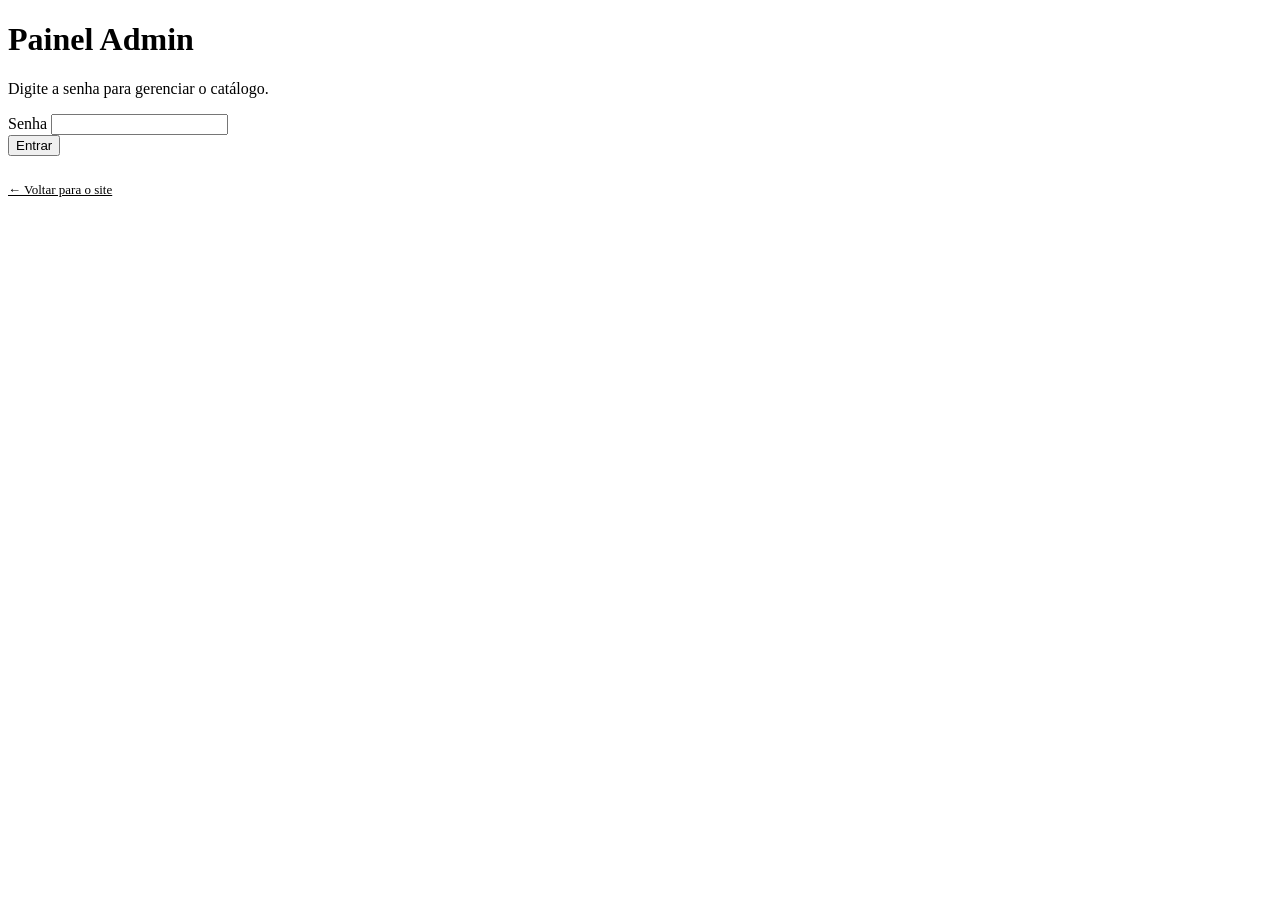
==== admin.html @ da9fc93c "Create admin.html" ====
<!DOCTYPE html>
<html lang="pt-BR">
<head>
<meta charset="UTF-8" />
<meta name="viewport" content="width=device-width, initial-scale=1.0" />
<title>Painel Admin — Unholy Games</title>
<meta name="robots" content="noindex">
<link rel="preconnect" href="https://fonts.googleapis.com">
<link rel="preconnect" href="https://fonts.gstatic.com" crossorigin>
<link href="https://fonts.googleapis.com/css2?family=Inter:wght@400;500;600;700;800&display=swap" rel="stylesheet">
<link rel="stylesheet" href="style.css">
</head>
<body>

<!-- ============ LOGIN ============ -->
<div class="login-wrap" id="login-wrap">
  <div class="login-card">
    <h1>Painel Admin</h1>
    <p class="hint">Digite a senha para gerenciar o catálogo.</p>
    <form id="login-form">
      <div class="field">
        <label for="login-password">Senha</label>
        <input type="password" id="login-password" autocomplete="current-password" required />
      </div>
      <button type="submit" class="btn btn-dark btn-block">Entrar</button>
      <p class="error-msg" id="login-error"></p>
    </form>
    <p style="margin-top:24px;"><a href="index.html" style="font-size:13px;color:var(--gray);">← Voltar para o site</a></p>
  </div>
</div>

<!-- ============ ADMIN SHELL ============ -->
<div class="admin-shell" id="admin-shell" style="display:none;">
  <header class="admin-header">
    <div class="container">
      <a class="logo" href="index.html">Unholy <span class="dot">Games</span></a>
      <button class="btn btn-outline btn-sm" id="logout-btn" style="border-color:#fff;color:#fff;">Sair</button>
    </div>
  </header>

  <div class="admin-layout">
    <nav class="admin-nav">
      <button class="active" data-panel="panel-texts">✏️ Editar Textos</button>
      <button data-panel="panel-images">🖼️ Gerenciar Imagens</button>
      <button data-panel="panel-add-game">🎮 Adicionar Jogo</button>
      <button data-panel="panel-games">📋 Lista de Jogos</button>
      <button data-panel="panel-backup">💾 Backup</button>
    </nav>

    <main class="admin-main">

      <!-- TEXTS -->
      <section class="panel active" id="panel-texts">
        <h2>Editar Textos</h2>
        <p class="desc">Atualize o conteúdo das seções Sobre e Serviços exibidas na página inicial.</p>
        <form id="text-form" class="card">
          <div class="field">
            <label for="about-input">Texto — Sobre</label>
            <textarea id="about-input"></textarea>
          </div>
          <div class="field">
            <label for="services-input">Texto — Serviços</label>
            <textarea id="services-input"></textarea>
          </div>
          <button type="submit" class="btn btn-dark">Salvar textos</button>
        </form>
      </section>

      <!-- IMAGES -->
      <section class="panel" id="panel-images">
        <h2>Gerenciar Imagens</h2>
        <p class="desc">Adicione imagens por URL ou upload e escolha quais aparecem em cada seção.</p>

        <div class="card">
          <div class="field">
            <label>Adicionar por URL</label>
            <form id="gallery-url-form" class="file-row">
              <input type="url" id="gallery-url-input" placeholder="https://exemplo.com/imagem.jpg" style="flex:1;min-width:220px;" required />
              <button type="submit" class="btn btn-dark btn-sm">Adicionar</button>
            </form>
          </div>
          <div class="field">
            <label for="gallery-file-input">Adicionar por upload de arquivo</label>
            <input type="file" id="gallery-file-input" accept="image/*" multiple />
          </div>
          <div id="gallery-grid" class="gallery-grid"></div>
        </div>

        <div class="card">
          <div class="field">
            <label for="about-image-select">Imagem da seção Sobre</label>
            <select id="about-image-select"></select>
          </div>
          <div class="field">
            <label for="services-image-select">Imagem da seção Serviços</label>
            <select id="services-image-select"></select>
          </div>
        </div>
      </section>

      <!-- ADD GAME -->
      <section class="panel" id="panel-add-game">
        <h2>Adicionar Jogo</h2>
        <p class="desc">Ao publicar, um link único é gerado automaticamente para este jogo.</p>
        <form id="game-form" class="card">
          <div class="field">
            <label for="game-title">Título do jogo *</label>
            <input type="text" id="game-title" required />
          </div>
          <div class="field">
            <label for="game-download-url">Link de download (URL do arquivo) *</label>
            <input type="url" id="game-download-url" placeholder="https://exemplo.com/arquivo.zip" required />
          </div>
          <div class="field">
            <label for="game-description">Descrição</label>
            <textarea id="game-description"></textarea>
          </div>
          <div class="field">
            <label for="game-cover-url">URL da capa</label>
            <input type="url" id="game-cover-url" placeholder="https://exemplo.com/capa.jpg" />
          </div>
          <div class="field">
            <label for="game-size">Tamanho do arquivo (opcional)</label>
            <input type="text" id="game-size" placeholder="Ex: 2.4 GB" />
          </div>
          <button type="submit" class="btn btn-dark">Publicar jogo</button>
        </form>
      </section>

      <!-- GAMES LIST -->
      <section class="panel" id="panel-games">
        <h2>Lista de Jogos <span style="color:var(--gray);font-weight:600;font-size:16px;">(<span id="games-total">0</span>)</span></h2>
        <p class="desc">Copie o link único de cada jogo para compartilhar, ou exclua um título do catálogo.</p>
        <div class="card" id="games-list"></div>
      </section>

      <!-- BACKUP -->
      <section class="panel" id="panel-backup">
        <h2>Backup</h2>
        <p class="desc">Exporte todos os dados (textos, imagens e jogos) em um arquivo JSON, ou importe um backup existente.</p>
        <div class="card">
          <div class="field">
            <label>Exportar dados</label>
            <button type="button" class="btn btn-dark" id="export-btn">⬇️ Exportar backup (.json)</button>
          </div>
          <div class="field">
            <label for="import-input">Importar dados</label>
            <input type="file" id="import-input" accept="application/json" />
          </div>
        </div>
      </section>

    </main>
  </div>
</div>

<script src="script.js"></script>
</body>
</html>
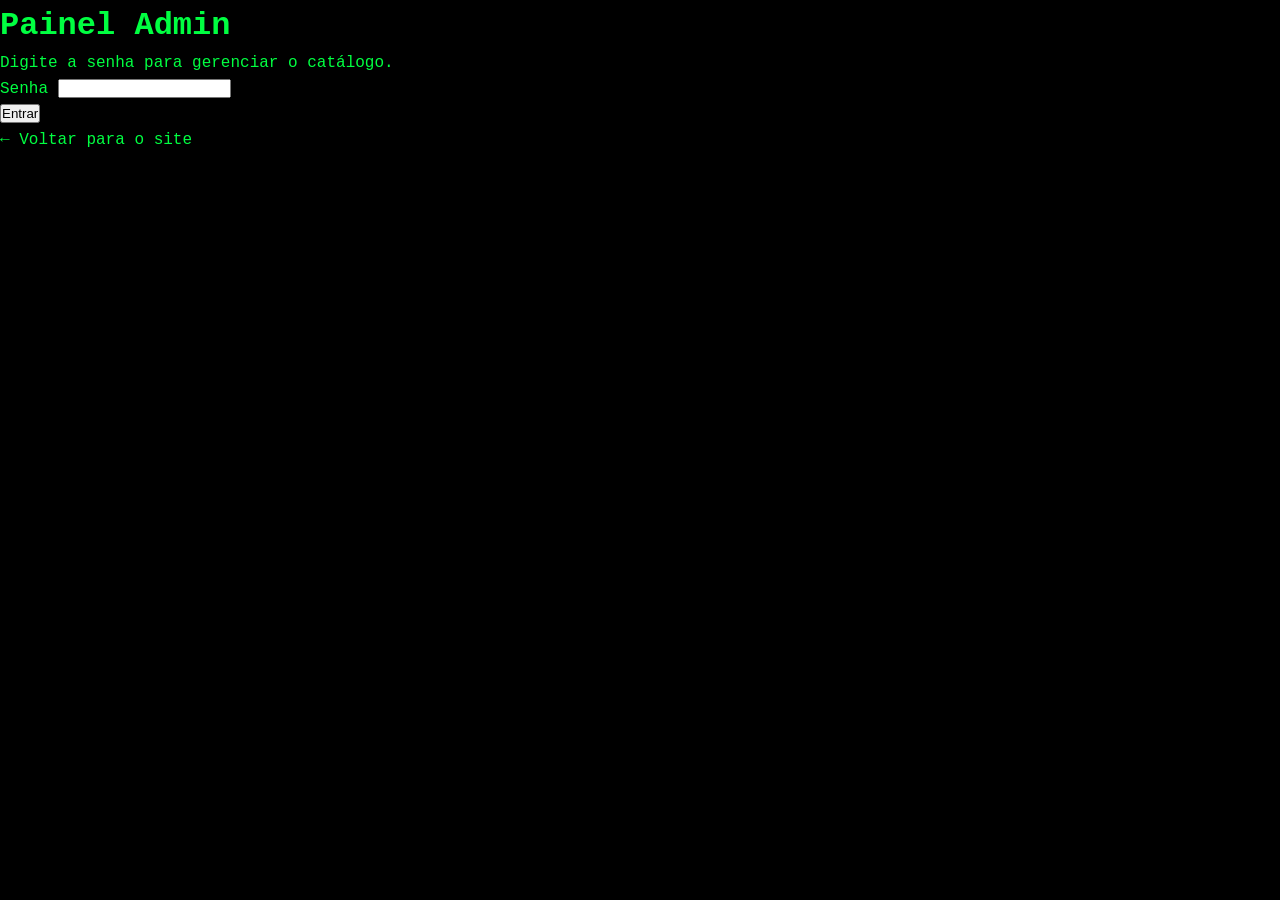
==== commit 4be5e195: "Update admin.html" ====
--- a/admin.html
+++ b/admin.html
@@ -3,14 +3,16 @@
 <head>
 <meta charset="UTF-8" />
 <meta name="viewport" content="width=device-width, initial-scale=1.0" />
-<title>Painel Admin — Unholy Games</title>
+<title>Painel Admin — 666 xk</title>
 <meta name="robots" content="noindex">
 <link rel="preconnect" href="https://fonts.googleapis.com">
 <link rel="preconnect" href="https://fonts.gstatic.com" crossorigin>
-<link href="https://fonts.googleapis.com/css2?family=Inter:wght@400;500;600;700;800&display=swap" rel="stylesheet">
+<link href="https://fonts.googleapis.com/css2?family=Cormorant+Garamond:ital,wght@0,500;0,600;0,700;1,500&family=Inter:wght@400;500;600&display=swap" rel="stylesheet">
 <link rel="stylesheet" href="style.css">
 </head>
 <body>
+
+<div class="bg-glow"></div>
 
 <!-- ============ LOGIN ============ -->
 <div class="login-wrap" id="login-wrap">
@@ -22,90 +24,44 @@
         <label for="login-password">Senha</label>
         <input type="password" id="login-password" autocomplete="current-password" required />
       </div>
-      <button type="submit" class="btn btn-dark btn-block">Entrar</button>
+      <button type="submit" class="btn-entrar btn-block">Entrar</button>
       <p class="error-msg" id="login-error"></p>
     </form>
-    <p style="margin-top:24px;"><a href="index.html" style="font-size:13px;color:var(--gray);">← Voltar para o site</a></p>
+    <p class="back-link-wrap"><a href="index.html" class="back-link">← Voltar para o site</a></p>
   </div>
 </div>
 
 <!-- ============ ADMIN SHELL ============ -->
 <div class="admin-shell" id="admin-shell" style="display:none;">
   <header class="admin-header">
-    <div class="container">
-      <a class="logo" href="index.html">Unholy <span class="dot">Games</span></a>
-      <button class="btn btn-outline btn-sm" id="logout-btn" style="border-color:#fff;color:#fff;">Sair</button>
+    <div class="admin-header-inner">
+      <a class="admin-logo" href="index.html">666 <span class="xk">xk</span></a>
+      <button class="btn-outline-sm" id="logout-btn">Sair</button>
     </div>
   </header>
 
   <div class="admin-layout">
     <nav class="admin-nav">
-      <button class="active" data-panel="panel-texts">✏️ Editar Textos</button>
-      <button data-panel="panel-images">🖼️ Gerenciar Imagens</button>
-      <button data-panel="panel-add-game">🎮 Adicionar Jogo</button>
+      <button class="active" data-panel="panel-add-game">🎮 Adicionar Jogo</button>
       <button data-panel="panel-games">📋 Lista de Jogos</button>
       <button data-panel="panel-backup">💾 Backup</button>
+      <button data-panel="panel-password">🔑 Senha</button>
     </nav>
 
     <main class="admin-main">
 
-      <!-- TEXTS -->
-      <section class="panel active" id="panel-texts">
-        <h2>Editar Textos</h2>
-        <p class="desc">Atualize o conteúdo das seções Sobre e Serviços exibidas na página inicial.</p>
-        <form id="text-form" class="card">
-          <div class="field">
-            <label for="about-input">Texto — Sobre</label>
-            <textarea id="about-input"></textarea>
-          </div>
-          <div class="field">
-            <label for="services-input">Texto — Serviços</label>
-            <textarea id="services-input"></textarea>
-          </div>
-          <button type="submit" class="btn btn-dark">Salvar textos</button>
-        </form>
-      </section>
-
-      <!-- IMAGES -->
-      <section class="panel" id="panel-images">
-        <h2>Gerenciar Imagens</h2>
-        <p class="desc">Adicione imagens por URL ou upload e escolha quais aparecem em cada seção.</p>
-
-        <div class="card">
-          <div class="field">
-            <label>Adicionar por URL</label>
-            <form id="gallery-url-form" class="file-row">
-              <input type="url" id="gallery-url-input" placeholder="https://exemplo.com/imagem.jpg" style="flex:1;min-width:220px;" required />
-              <button type="submit" class="btn btn-dark btn-sm">Adicionar</button>
-            </form>
-          </div>
-          <div class="field">
-            <label for="gallery-file-input">Adicionar por upload de arquivo</label>
-            <input type="file" id="gallery-file-input" accept="image/*" multiple />
-          </div>
-          <div id="gallery-grid" class="gallery-grid"></div>
-        </div>
-
-        <div class="card">
-          <div class="field">
-            <label for="about-image-select">Imagem da seção Sobre</label>
-            <select id="about-image-select"></select>
-          </div>
-          <div class="field">
-            <label for="services-image-select">Imagem da seção Serviços</label>
-            <select id="services-image-select"></select>
-          </div>
-        </div>
-      </section>
-
       <!-- ADD GAME -->
-      <section class="panel" id="panel-add-game">
+      <section class="panel active" id="panel-add-game">
         <h2>Adicionar Jogo</h2>
-        <p class="desc">Ao publicar, um link único é gerado automaticamente para este jogo.</p>
+        <p class="desc">Publique um jogo novo — ele aparece direto no catálogo do site (neste navegador).</p>
         <form id="game-form" class="card">
           <div class="field">
             <label for="game-title">Título do jogo *</label>
             <input type="text" id="game-title" required />
+          </div>
+          <div class="field">
+            <label for="game-category">Categoria</label>
+            <input type="text" id="game-category" placeholder="Ex: Ação, RPG, Corrida" />
           </div>
           <div class="field">
             <label for="game-download-url">Link de download (URL do arquivo) *</label>
@@ -116,38 +72,57 @@
             <textarea id="game-description"></textarea>
           </div>
           <div class="field">
-            <label for="game-cover-url">URL da capa</label>
+            <label for="game-cover-url">URL da capa (opcional)</label>
             <input type="url" id="game-cover-url" placeholder="https://exemplo.com/capa.jpg" />
           </div>
           <div class="field">
             <label for="game-size">Tamanho do arquivo (opcional)</label>
             <input type="text" id="game-size" placeholder="Ex: 2.4 GB" />
           </div>
-          <button type="submit" class="btn btn-dark">Publicar jogo</button>
+          <button type="submit" class="btn-entrar">Publicar jogo</button>
         </form>
       </section>
 
       <!-- GAMES LIST -->
       <section class="panel" id="panel-games">
-        <h2>Lista de Jogos <span style="color:var(--gray);font-weight:600;font-size:16px;">(<span id="games-total">0</span>)</span></h2>
-        <p class="desc">Copie o link único de cada jogo para compartilhar, ou exclua um título do catálogo.</p>
+        <h2>Lista de Jogos <span class="count-tag">(<span id="games-total">0</span>)</span></h2>
+        <p class="desc">Copie o link único de cada jogo pra compartilhar, ou exclua um título do catálogo.</p>
         <div class="card" id="games-list"></div>
       </section>
 
       <!-- BACKUP -->
       <section class="panel" id="panel-backup">
         <h2>Backup</h2>
-        <p class="desc">Exporte todos os dados (textos, imagens e jogos) em um arquivo JSON, ou importe um backup existente.</p>
+        <p class="desc">Exporte todos os jogos num arquivo JSON, ou importe um backup existente (útil pra levar o catálogo pra outro navegador/aparelho).</p>
         <div class="card">
           <div class="field">
             <label>Exportar dados</label>
-            <button type="button" class="btn btn-dark" id="export-btn">⬇️ Exportar backup (.json)</button>
+            <button type="button" class="btn-entrar" id="export-btn">⬇ Exportar backup (.json)</button>
           </div>
           <div class="field">
             <label for="import-input">Importar dados</label>
             <input type="file" id="import-input" accept="application/json" />
           </div>
         </div>
+      </section>
+
+      <!-- PASSWORD -->
+      <section class="panel" id="panel-password">
+        <h2>Alterar Senha</h2>
+        <p class="desc">Troque a senha de acesso ao painel.</p>
+        <form id="password-form" class="card">
+          <div class="field">
+            <label for="current-password">Senha atual</label>
+            <input type="password" id="current-password" required />
+          </div>
+          <div class="field">
+            <label for="new-password">Nova senha</label>
+            <input type="password" id="new-password" required />
+          </div>
+          <button type="submit" class="btn-entrar">Salvar nova senha</button>
+          <p class="error-msg" id="password-error"></p>
+          <p class="success-msg" id="password-success"></p>
+        </form>
       </section>
 
     </main>
@@ -157,4 +132,3 @@
 <script src="script.js"></script>
 </body>
 </html>
-
--- a/style.css
+++ b/style.css
@@ -0,0 +1,519 @@
+/* ===== RESET ===== */
+* {
+  margin: 0;
+  padding: 0;
+  box-sizing: border-box;
+}
+
+html {
+  scroll-behavior: smooth;
+}
+
+body {
+  font-family: 'Share Tech Mono', 'Courier New', monospace;
+  background: #000000;
+  color: #00ff41;
+  line-height: 1.6;
+  min-height: 100vh;
+}
+
+.container {
+  max-width: 1200px;
+  margin: 0 auto;
+  padding: 0 1.5rem;
+}
+
+a {
+  text-decoration: none;
+  color: inherit;
+}
+
+/* ===== MATRIX ===== */
+#matrix-canvas {
+  position: fixed;
+  top: 0;
+  left: 0;
+  width: 100vw;
+  height: 100vh;
+  z-index: 0;
+  opacity: 0.25;
+  pointer-events: none;
+}
+
+/* ===== TUDO POR CIMA ===== */
+.hero, .section, .site-header, .site-footer, .admin-bar {
+  position: relative;
+  z-index: 1;
+}
+
+/* ===== ADMIN ===== */
+.admin-bar {
+  background: #0a0a0a;
+  border-bottom: 1px solid rgba(0, 255, 65, 0.2);
+  padding: 0.4rem 0;
+  font-size: 0.8rem;
+  color: #88ff88;
+}
+
+.admin-bar .container {
+  display: flex;
+  justify-content: flex-end;
+  align-items: center;
+  gap: 1.5rem;
+}
+
+.admin-user {
+  margin-right: auto;
+  color: #00ff41;
+}
+
+.admin-bar a {
+  color: #88ff88;
+  transition: 0.2s;
+}
+
+.admin-bar a:hover {
+  color: #00ff41;
+  text-shadow: 0 0 10px #00ff41;
+}
+
+.admin-bar .admin-logout {
+  color: #ff4444;
+}
+
+.admin-bar .admin-logout:hover {
+  color: #ff6666;
+  text-shadow: 0 0 10px #ff4444;
+}
+
+/* ===== HEADER ===== */
+.site-header {
+  background: rgba(0, 0, 0, 0.9);
+  border-bottom: 1px solid rgba(0, 255, 65, 0.2);
+  padding: 0.75rem 0;
+  position: sticky;
+  top: 0;
+  z-index: 100;
+}
+
+.site-header .container {
+  display: flex;
+  justify-content: space-between;
+  align-items: center;
+}
+
+.logo {
+  font-size: 1.8rem;
+  font-weight: 700;
+  letter-spacing: 2px;
+  color: #00ff41;
+  text-shadow: 0 0 20px rgba(0, 255, 65, 0.2);
+}
+
+.logo .dot {
+  color: #ffffff;
+}
+
+.nav-links {
+  display: flex;
+  list-style: none;
+  gap: 2rem;
+  align-items: center;
+}
+
+.nav-links a {
+  color: #88ff88;
+  transition: 0.3s;
+  position: relative;
+}
+
+.nav-links a::after {
+  content: '';
+  position: absolute;
+  bottom: -4px;
+  left: 0;
+  width: 0;
+  height: 1px;
+  background: #00ff41;
+  box-shadow: 0 0 10px #00ff41;
+  transition: width 0.3s;
+}
+
+.nav-links a:hover {
+  color: #00ff41;
+  text-shadow: 0 0 15px rgba(0, 255, 65, 0.3);
+}
+
+.nav-links a:hover::after {
+  width: 100%;
+}
+
+.btn-nav {
+  border: 1px solid #00ff41;
+  color: #00ff41 !important;
+  padding: 0.4rem 1.2rem;
+  border-radius: 4px;
+  transition: 0.3s;
+}
+
+.btn-nav:hover {
+  background: #00ff41;
+  color: #000000 !important;
+  box-shadow: 0 0 30px rgba(0, 255, 65, 0.2);
+}
+
+.btn-nav::after {
+  display: none !important;
+}
+
+.nav-toggle {
+  display: none;
+  background: none;
+  border: 1px solid rgba(0, 255, 65, 0.3);
+  color: #00ff41;
+  font-size: 1.8rem;
+  cursor: pointer;
+  padding: 0.2rem 0.8rem;
+  border-radius: 4px;
+}
+
+/* ===== HERO ===== */
+.hero {
+  min-height: 80vh;
+  display: flex;
+  align-items: center;
+}
+
+.hero-content {
+  max-width: 700px;
+}
+
+.badge {
+  display: inline-block;
+  background: rgba(0, 255, 65, 0.08);
+  border: 1px solid rgba(0, 255, 65, 0.15);
+  color: #88ff88;
+  font-size: 0.75rem;
+  padding: 0.3rem 1rem;
+  border-radius: 4px;
+  margin-bottom: 1.5rem;
+  letter-spacing: 1px;
+}
+
+.hero-title {
+  font-size: 3.8rem;
+  font-weight: 700;
+  line-height: 1.1;
+  color: #00ff41;
+  text-shadow: 0 0 40px rgba(0, 255, 65, 0.08);
+  margin-bottom: 1.2rem;
+}
+
+.hero-sub {
+  font-size: 1.2rem;
+  color: #88ff88;
+  max-width: 520px;
+  margin-bottom: 2.5rem;
+}
+
+.btn {
+  display: inline-block;
+  padding: 0.9rem 2.4rem;
+  border-radius: 4px;
+  font-weight: 600;
+  font-size: 1rem;
+  transition: 0.3s;
+  border: none;
+  cursor: pointer;
+  font-family: 'Share Tech Mono', monospace;
+}
+
+.btn-primary {
+  background: transparent;
+  border: 2px solid #00ff41;
+  color: #00ff41;
+}
+
+.btn-primary:hover {
+  background: #00ff41;
+  color: #000000;
+  box-shadow: 0 0 40px rgba(0, 255, 65, 0.15);
+  transform: translateY(-2px);
+}
+
+/* ===== SEÇÕES ===== */
+.section {
+  padding: 4rem 0;
+  border-bottom: 1px solid rgba(0, 255, 65, 0.1);
+}
+
+.section:last-of-type {
+  border-bottom: none;
+}
+
+.section-tag {
+  display: inline-block;
+  font-size: 0.8rem;
+  color: #88ff88;
+  letter-spacing: 1px;
+  margin-bottom: 0.5rem;
+  border-left: 2px solid #00ff41;
+  padding-left: 0.8rem;
+}
+
+.section-title {
+  font-size: 2.5rem;
+  font-weight: 700;
+  margin-bottom: 1.5rem;
+  color: #00ff41;
+  text-shadow: 0 0 30px rgba(0, 255, 65, 0.05);
+}
+
+.prose {
+  font-size: 1.1rem;
+  color: #88ff88;
+  max-width: 700px;
+}
+
+/* ===== WHATSAPP ===== */
+.canal-card {
+  background: rgba(0, 0, 0, 0.85);
+  border-radius: 8px;
+  padding: 2rem;
+  border: 1px solid rgba(0, 255, 65, 0.2);
+  max-width: 700px;
+  margin: 0 auto;
+}
+
+.canal-perfil {
+  display: flex;
+  align-items: center;
+  gap: 2rem;
+  flex-wrap: wrap;
+}
+
+.canal-avatar {
+  font-size: 4rem;
+  width: 100px;
+  height: 100px;
+  display: flex;
+  align-items: center;
+  justify-content: center;
+  border-radius: 50%;
+  border: 2px solid #25d366;
+  background: rgba(37, 211, 102, 0.05);
+}
+
+.canal-info {
+  flex: 1;
+}
+
+.canal-info h3 {
+  color: #00ff41;
+  font-size: 1.8rem;
+  margin-bottom: 0.5rem;
+}
+
+.canal-desc {
+  color: #88ff88;
+  margin-bottom: 1.2rem;
+}
+
+.btn-whatsapp {
+  display: inline-block;
+  background: #25d366;
+  border: 2px solid #25d366;
+  color: #000000 !important;
+  padding: 0.8rem 2rem;
+  border-radius: 4px;
+  font-weight: 700;
+  font-size: 1rem;
+  transition: 0.3s;
+  font-family: 'Share Tech Mono', monospace;
+}
+
+.btn-whatsapp:hover {
+  background: transparent;
+  color: #25d366 !important;
+  box-shadow: 0 0 40px rgba(37, 211, 102, 0.2);
+  transform: translateY(-2px);
+}
+
+/* ===== JOGOS ===== */
+.games-toolbar {
+  display: flex;
+  justify-content: space-between;
+  align-items: center;
+  flex-wrap: wrap;
+  margin-bottom: 2rem;
+}
+
+.games-count {
+  background: rgba(0, 0, 0, 0.8);
+  padding: 0.3rem 1rem;
+  border-radius: 4px;
+  font-size: 0.9rem;
+  color: #88ff88;
+  border: 1px solid rgba(0, 255, 65, 0.2);
+}
+
+.games-grid {
+  display: grid;
+  grid-template-columns: repeat(auto-fill, minmax(260px, 1fr));
+  gap: 2rem;
+}
+
+.game-card {
+  background: rgba(0, 0, 0, 0.85);
+  border-radius: 8px;
+  padding: 1.8rem;
+  border: 1px solid rgba(0, 255, 65, 0.15);
+  transition: 0.3s;
+}
+
+.game-card:hover {
+  transform: translateY(-6px);
+  border-color: #00ff41;
+  box-shadow: 0 0 30px rgba(0, 255, 65, 0.05);
+}
+
+.game-card h3 {
+  font-size: 1.3rem;
+  color: #00ff41;
+  margin-bottom: 0.5rem;
+}
+
+.game-card p {
+  color: #88ff88;
+  font-size: 0.95rem;
+  margin-bottom: 1.2rem;
+}
+
+.game-card .btn-download {
+  display: inline-block;
+  border: 1px solid #00ff41;
+  color: #00ff41;
+  padding: 0.4rem 1.2rem;
+  border-radius: 4px;
+  font-size: 0.9rem;
+  transition: 0.3s;
+  font-family: 'Share Tech Mono', monospace;
+}
+
+.game-card .btn-download:hover {
+  background: #00ff41;
+  color: #000000;
+  box-shadow: 0 0 30px rgba(0, 255, 65, 0.15);
+}
+
+/* ===== FOOTER ===== */
+.site-footer {
+  background: rgba(0, 0, 0, 0.9);
+  border-top: 1px solid rgba(0, 255, 65, 0.1);
+  padding: 2rem 0;
+  text-align: center;
+  color: #88ff88;
+  font-size: 0.9rem;
+}
+
+.blink {
+  animation: blink 1s step-end infinite;
+}
+
+@keyframes blink {
+  0%, 100% { opacity: 1; }
+  50% { opacity: 0; }
+}
+
+/* ===== MUSIC ===== */
+.music-toggle {
+  position: fixed;
+  bottom: 2rem;
+  right: 2rem;
+  background: rgba(0, 0, 0, 0.9);
+  border: 1px solid rgba(0, 255, 65, 0.3);
+  border-radius: 4px;
+  width: 52px;
+  height: 52px;
+  font-size: 1.4rem;
+  cursor: pointer;
+  z-index: 99;
+  color: #00ff41;
+  transition: 0.3s;
+}
+
+.music-toggle:hover {
+  border-color: #00ff41;
+  box-shadow: 0 0 30px rgba(0, 255, 65, 0.1);
+}
+
+/* ===== RESPONSIVO ===== */
+@media (max-width: 768px) {
+  .nav-links {
+    display: none;
+    flex-direction: column;
+    gap: 1rem;
+    background: #0a0a0a;
+    padding: 2rem;
+    border-radius: 8px;
+    position: absolute;
+    top: 70px;
+    right: 1rem;
+    min-width: 200px;
+    border: 1px solid rgba(0, 255, 65, 0.2);
+  }
+
+  .nav-links.open {
+    display: flex;
+  }
+
+  .nav-toggle {
+    display: block;
+  }
+
+  .hero-title {
+    font-size: 2.6rem;
+  }
+
+  .section-title {
+    font-size: 2rem;
+  }
+
+  .games-grid {
+    grid-template-columns: 1fr 1fr;
+  }
+
+  .canal-perfil {
+    flex-direction: column;
+    text-align: center;
+  }
+
+  .admin-bar .container {
+    justify-content: center;
+    flex-wrap: wrap;
+  }
+
+  .admin-user {
+    margin-right: 0;
+    width: 100%;
+    text-align: center;
+  }
+}
+
+@media (max-width: 480px) {
+  .games-grid {
+    grid-template-columns: 1fr;
+  }
+
+  .hero-title {
+    font-size: 2rem;
+  }
+
+  .hero-sub {
+    font-size: 1rem;
+  }
+
+  .btn {
+    padding: 0.7rem 1.8rem;
+  }
+  }
